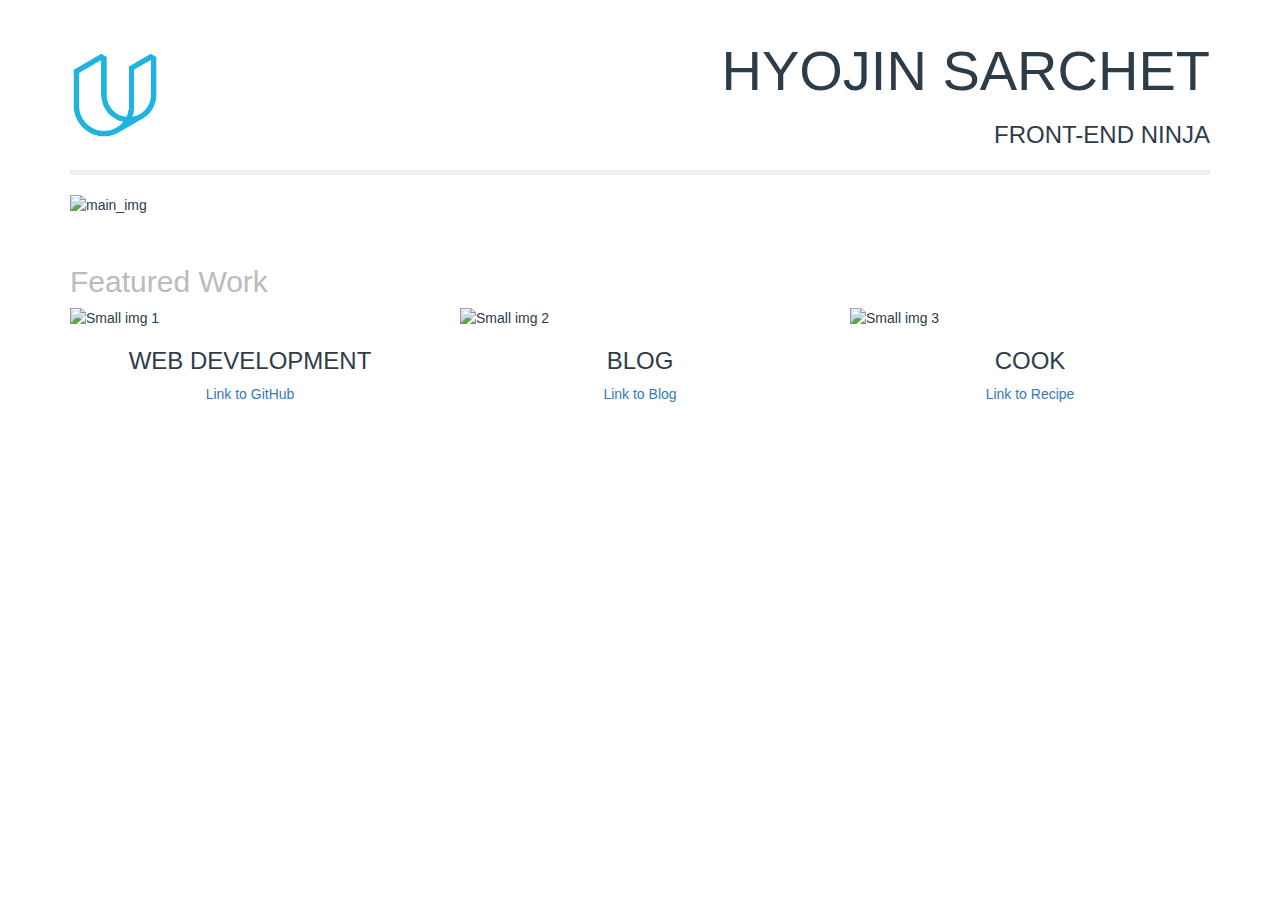
==== index.html @ ce6ce6e4 "Rename bootstrap-prestructure.html to index.html" ====
<!DOCTYPE html>
<html>
  <head>
    <meta charset="utf-8">
    <title>Build a Portfolio Site</title>
    <meta name="viewport" content="device-width, initial-scale=1" >
    <link rel="stylesheet" href="css/bootstrap.min.css" >
    <link rel="stylesheet" href="css/style.css">
    <link rel="stylesheet" href="css/responsive.css">
    <link href="<link href="https://fonts.googleapis.com/css?family=Lato:100,400" rel="stylesheet">
  </head>
  <body>
    <div class="container">
      <div class="row">
        <div class="col-md-6 logo">
            <img class="img-responsive" src="img/udacity_logo_sm.png" alt="logo">
        </div>
        <div class="col-md-6 headname">
          <h1>Hyojin Sarchet</h1>
          <h3>Front-end Ninja</h3>
        </div>
      </div>
      <div class="row">
        <div class="col-md-12">
          <hr>
        </div>
      </div>
      <div class="row">
        <div class="col-md-12 main_img">
          <img class="img-responsive" src="http://placekitten.com/1140/350" alt="main_img">
        </div>
      </div>
      <div class="row">
        <div class="col-md-12 text-muted">
          <h2>Featured Work</h2>
        </div>
      </div>
      <div class="row">
        <div class="col-md-4">
          <img class="img-responsive" src="http://placekitten.com/360/300" alt="Small img 1">
          <h3 class="text-uppercase smallimgtitle">Web Development</h3>
          <p><a href="https://github.com/hyojinsarchet">Link to GitHub</a></p>
        </div>
        <div class="col-md-4">
          <img class="img-responsive" src="http://placekitten.com/360/300" alt="Small img 2">
          <h3 class="text-uppercase smallimgtitle">Blog</h3>
          <p><a href="http://blog.naver.com/zghyojin">Link to Blog</a></p>
        </div>
        <div class="col-md-4">
          <img class="img-responsive" src="http://placekitten.com/360/300" alt="Small img 3">
          <h3 class="text-uppercase smallimgtitle">Cook</h3>
          <p><a href="http://blog.naver.com/zghyojin">Link to Recipe</a></p>
        </div>
      </div>
      </div>
    </div>
  </body>
</html>
---- css/style.css ----
body {
  font-family: 'Lato', sans-serif;
  color: #2d3c49;
  font-weight: 300;
}

.text-muted {
  color: #BCBBBB;
}

hr {
  color: #7d97ad;
  border-width: 5px;
  margin: 0 0 20px 0;
}

.logo {
  width: 120px;
  height: 120px;
  margin: 50px 0 0 0;
}

.headname {
  float: right;
  text-transform: uppercase;
  text-align: right;
  margin: 20px 0 0 0;
}

h1 {
  font-size: 4em;
  font-weight: 100;
}

.main_img {
  margin-bottom: 30px;
}

.smallimgtitle, p {
  text-align: center;
}
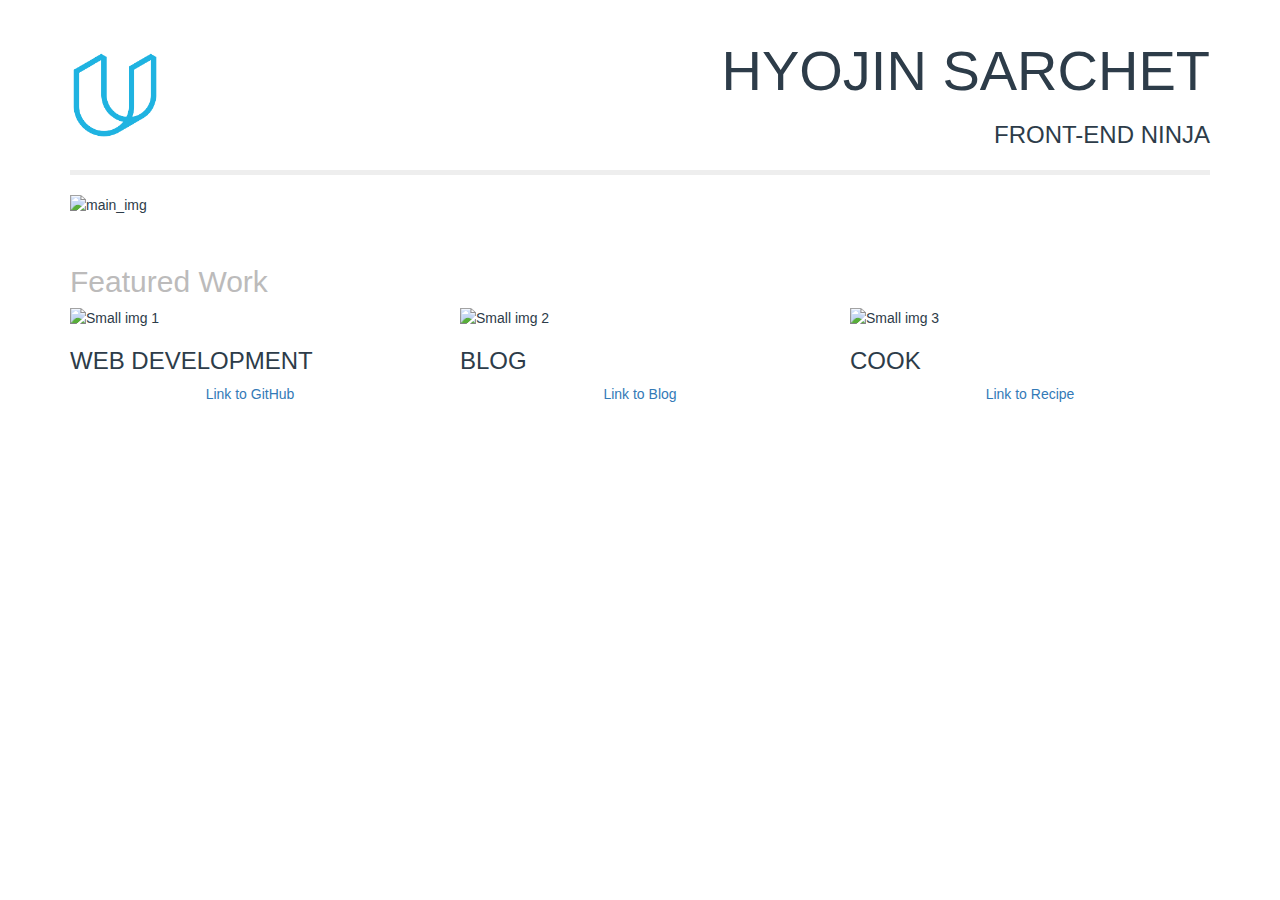
==== commit 0b8df82b: "added section class names" ====
--- a/index.html
+++ b/index.html
@@ -1,58 +1,68 @@
 <!DOCTYPE html>
 <html>
   <head>
-    <meta charset="utf-8">
-    <title>Build a Portfolio Site</title>
-    <meta name="viewport" content="device-width, initial-scale=1" >
-    <link rel="stylesheet" href="css/bootstrap.min.css" >
-    <link rel="stylesheet" href="css/style.css">
-    <link rel="stylesheet" href="css/responsive.css">
-    <link href="<link href="https://fonts.googleapis.com/css?family=Lato:100,400" rel="stylesheet">
+      <meta charset="utf-8">
+      <title>Build a Portfolio Site</title>
+      <meta name="viewport" content="device-width, initial-scale=1" >
+      <link rel="stylesheet" href="css/bootstrap.min.css" >
+      <link rel="stylesheet" href="css/style.css">
+      <link rel="stylesheet" href="css/responsive.css">
+      <link href="https://fonts.googleapis.com/css?family=Lato:100,400" rel="fontlink">
   </head>
   <body>
-    <div class="container">
-      <div class="row">
-        <div class="col-md-6 logo">
-            <img class="img-responsive" src="img/udacity_logo_sm.png" alt="logo">
-        </div>
-        <div class="col-md-6 headname">
-          <h1>Hyojin Sarchet</h1>
-          <h3>Front-end Ninja</h3>
-        </div>
+      <div class="container">
+          <div class="row">
+              <div class="col-md-6 logo">
+                  <img class="img-responsive" src="img/udacity_logo_sm.png" alt="logo">
+              </div>
+              <div class="col-md-6 headname">
+                  <h1>Hyojin Sarchet</h1>
+                  <h3>Front-end Ninja</h3>
+              </div>
+          </div>
+        </header>
+        <nav class ="line">
+            <div class="row">
+                <div class="col-md-12">
+                    <hr>
+                </div>
+            </div>
+        </nav>
+        <section class="main_image">
+            <div class="row">
+                <div class="col-md-12 main_img">
+                    <img class="img-responsive" src="http://placekitten.com/1140/350" alt="main_img">
+                </div>
+            </div>
+        </section>
+        <section class="small-title">
+            <div class="row">
+                <div class="col-md-12 text-muted">
+                    <h2>Featured Work</h2>
+                </div>
+            </div>
+        </section>
+        <section class="small-images">
+            <div class="row">
+                <div class="col-md-4">
+                    <img class="img-responsive" src="http://placekitten.com/360/300" alt="Small img 1">
+                    <h3 class="text-uppercase small-img-title">Web Development</h3>
+                    <p><a href="https://github.com/hyojinsarchet">Link to GitHub</a></p>
+                </div>
+                <div class="col-md-4">
+                    <img class="img-responsive" src="http://placekitten.com/360/300" alt="Small img 2">
+                    <h3 class="text-uppercase small-img-title">Blog</h3>
+                    <p><a href="http://blog.naver.com/zghyojin">Link to Blog</a></p>
+                </div>
+                <div class="col-md-4">
+                    <img class="img-responsive" src="http://placekitten.com/360/300" alt="Small img 3">
+                    <h3 class="text-uppercase small-img-title">Cook</h3>
+                    <p><a href="http://blog.naver.com/zghyojin">Link to Recipe</a></p>
+                </div>
+            </div>
+         </section>
+         <footer>
+         </footer>
       </div>
-      <div class="row">
-        <div class="col-md-12">
-          <hr>
-        </div>
-      </div>
-      <div class="row">
-        <div class="col-md-12 main_img">
-          <img class="img-responsive" src="http://placekitten.com/1140/350" alt="main_img">
-        </div>
-      </div>
-      <div class="row">
-        <div class="col-md-12 text-muted">
-          <h2>Featured Work</h2>
-        </div>
-      </div>
-      <div class="row">
-        <div class="col-md-4">
-          <img class="img-responsive" src="http://placekitten.com/360/300" alt="Small img 1">
-          <h3 class="text-uppercase smallimgtitle">Web Development</h3>
-          <p><a href="https://github.com/hyojinsarchet">Link to GitHub</a></p>
-        </div>
-        <div class="col-md-4">
-          <img class="img-responsive" src="http://placekitten.com/360/300" alt="Small img 2">
-          <h3 class="text-uppercase smallimgtitle">Blog</h3>
-          <p><a href="http://blog.naver.com/zghyojin">Link to Blog</a></p>
-        </div>
-        <div class="col-md-4">
-          <img class="img-responsive" src="http://placekitten.com/360/300" alt="Small img 3">
-          <h3 class="text-uppercase smallimgtitle">Cook</h3>
-          <p><a href="http://blog.naver.com/zghyojin">Link to Recipe</a></p>
-        </div>
-      </div>
-      </div>
-    </div>
   </body>
 </html>
